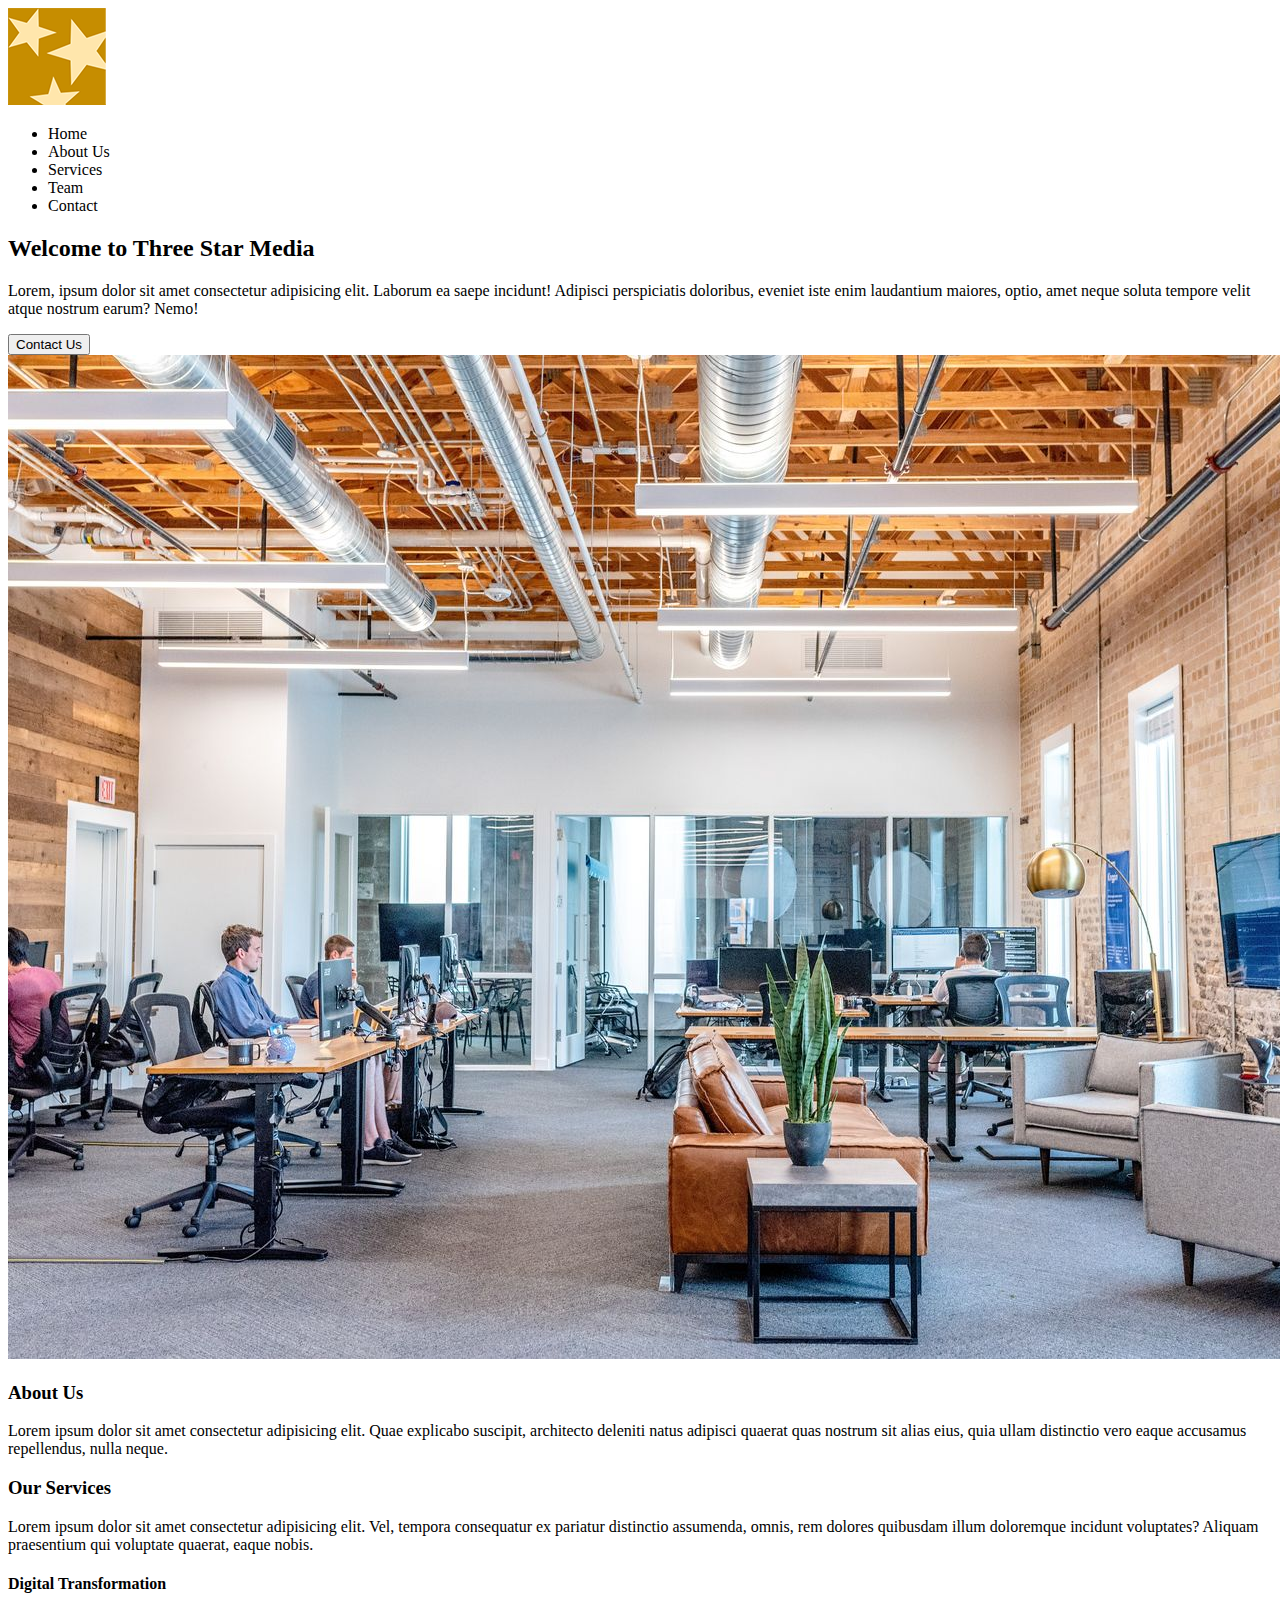
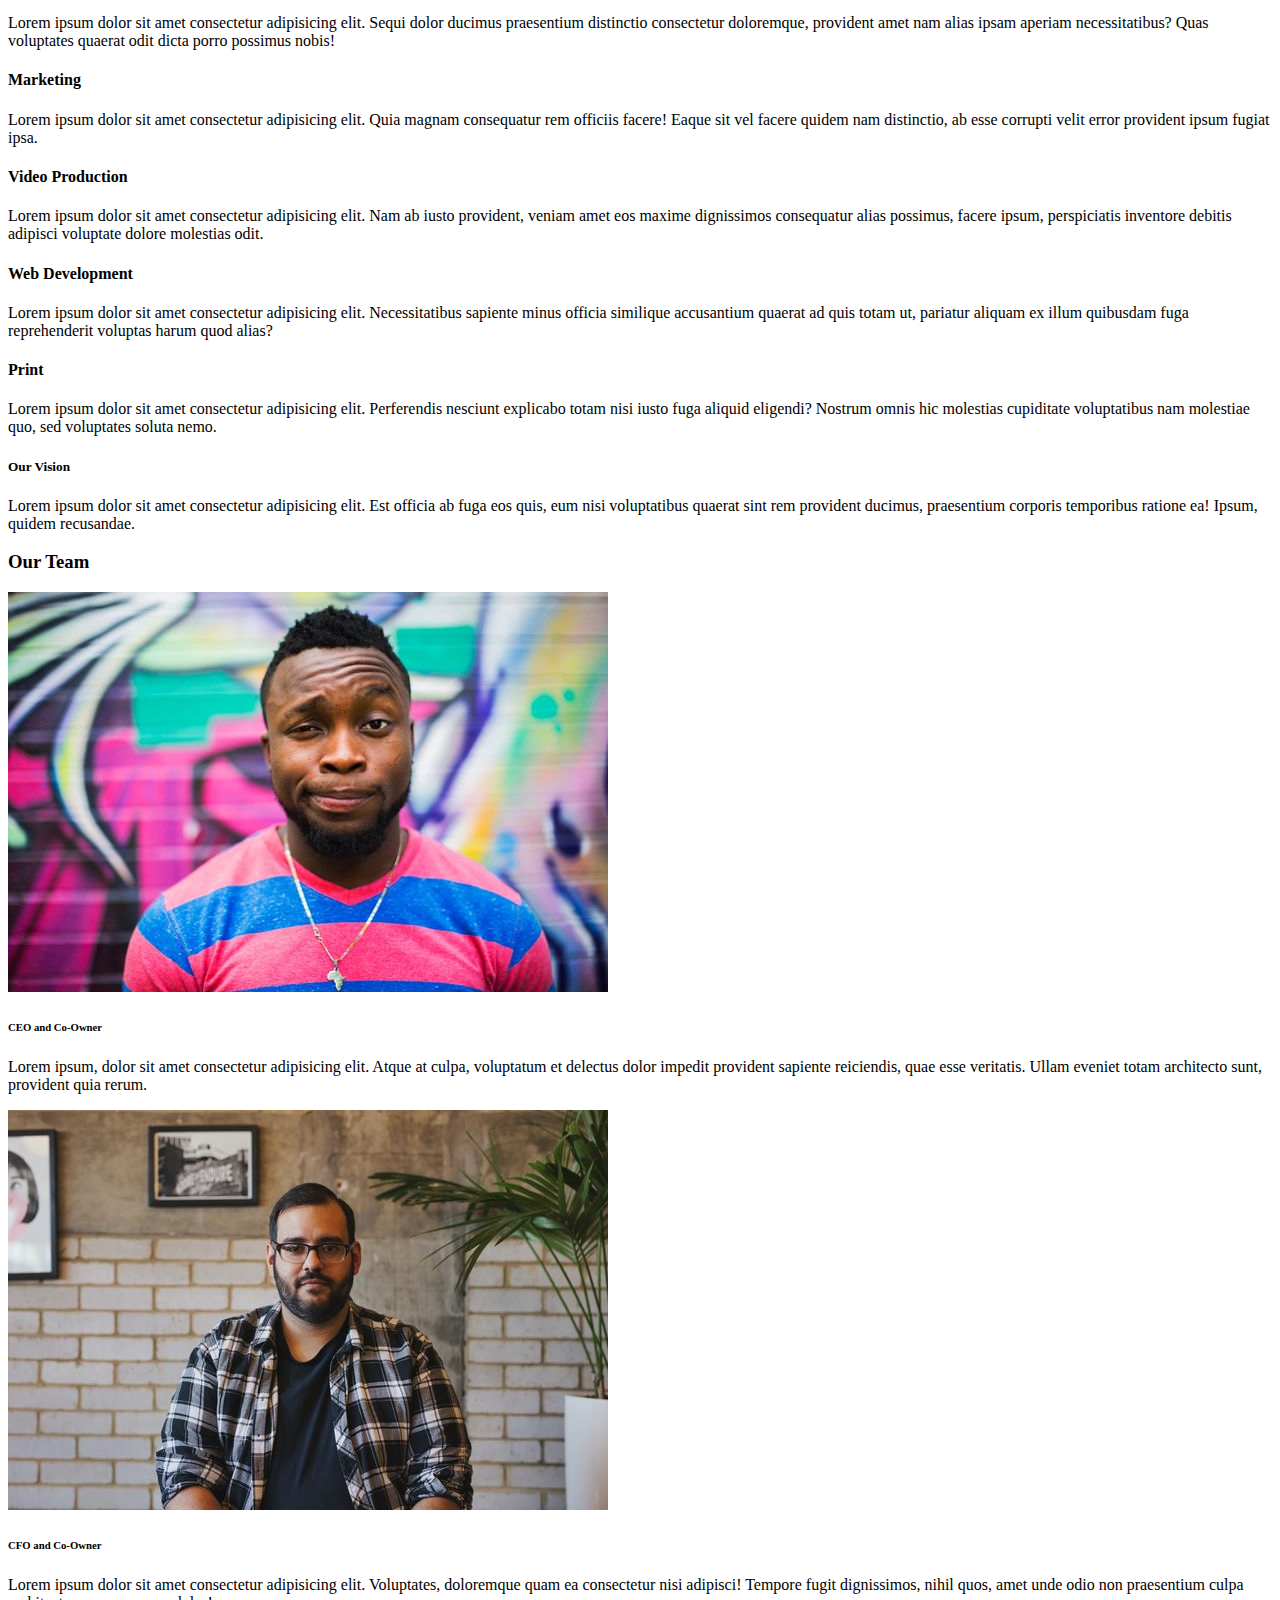
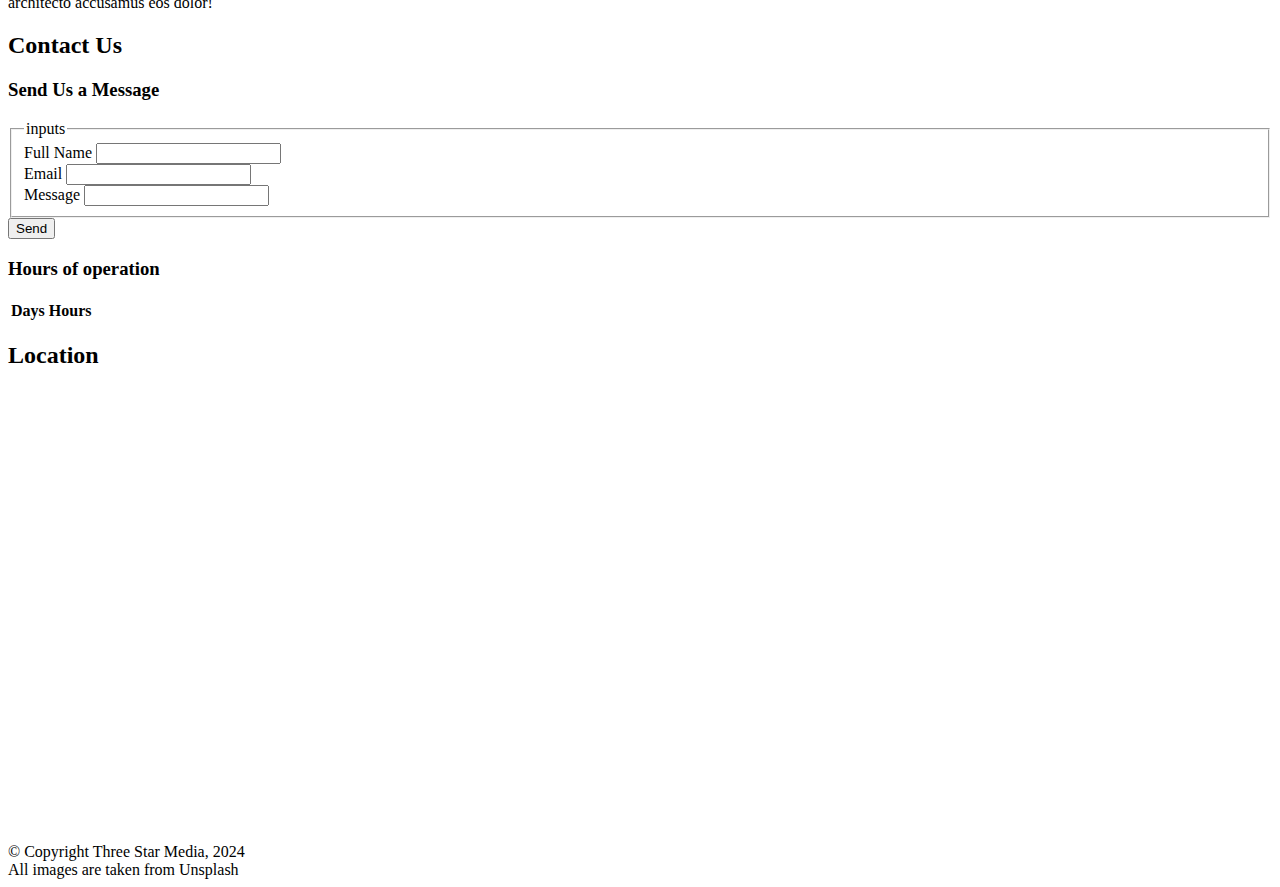
==== final-project/index.html @ 2773eda4 "part1" ====
<!DOCTYPE html>
<html lang="en">
<head>
    <meta charset="UTF-8">
    <meta name="viewport" content="width=device-width, initial-scale=1.0">
    <title>Final Project</title>
    <!-- Google Fonts links-->
    <link rel="preconnect" href="https://fonts.googleapis.com">
    <link rel="preconnect" href="https://fonts.gstatic.com" crossorigin>
    <link href="https://fonts.googleapis.com/css2?family=Crimson+Pro:ital,wght@0,200..900;1,200..900&family=Red+Hat+Display:ital,wght@0,300..900;1,300..900&display=swap" rel="stylesheet">

    <!-- Custom Styles-->
    <link rel="stylesheet" href="css/main.css">
</head>
<body>
    <!--logo img with nav list-->
    <div class="wrapper">
        <header>
            <img src="images/logo.png" alt="the logo of webpage">
            <nav>
                <ul>
                    <li>Home</li>
                    <li><a href="#AboutUs"></a>About Us</li>
                    <li><a href="#OurServices"></a>Services</li>
                    <li><a href="#OurTeam"></a>Team</li>
                    <li><a href="#ContactUs"></a>Contact</li>
                </ul>
            </nav>
        </header>

        <main>
            <section class="welcomesection">
                <h2>Welcome to Three Star Media</h2>
                <p>Lorem, ipsum dolor sit amet consectetur adipisicing elit. Laborum ea saepe incidunt! Adipisci perspiciatis doloribus, eveniet iste enim laudantium maiores, optio, amet neque soluta tempore velit atque nostrum earum? Nemo!</p>
                <button> Contact Us</button>
                <img src="images/main-banner.jpg" alt="main main-banner">
            </section>
            <section id="AboutUs" class="About-Us"> 
                <h3>About Us</h3>
                <p>Lorem ipsum dolor sit amet consectetur adipisicing elit. Quae explicabo suscipit, architecto deleniti natus adipisci quaerat quas nostrum sit alias eius, quia ullam distinctio vero eaque accusamus repellendus, nulla neque.</p>
            </section>
            <section>
                <h3>Our Services</h3>
                <p>Lorem ipsum dolor sit amet consectetur adipisicing elit. Vel, tempora consequatur ex pariatur distinctio assumenda, omnis, rem dolores quibusdam illum doloremque incidunt voluptates? Aliquam praesentium qui voluptate quaerat, eaque nobis.</p>
            </section>
            <section>
                <h4>Digital Transformation</h4>
                <p>Lorem ipsum dolor sit amet consectetur adipisicing elit. Sequi dolor ducimus praesentium distinctio consectetur doloremque, provident amet nam alias ipsam aperiam necessitatibus? Quas voluptates quaerat odit dicta porro possimus nobis!</p>
            </section>
            <section>
                <h4>Marketing</h4>
                <p>Lorem ipsum dolor sit amet consectetur adipisicing elit. Quia magnam consequatur rem officiis facere! Eaque sit vel facere quidem nam distinctio, ab esse corrupti velit error provident ipsum fugiat ipsa.</p>
            </section>
            <section>
                <h4>Video Production</h4>
                <p>Lorem ipsum dolor sit amet consectetur adipisicing elit. Nam ab iusto provident, veniam amet eos maxime dignissimos consequatur alias possimus, facere ipsum, perspiciatis inventore debitis adipisci voluptate dolore molestias odit.</p>
            </section>
            <section>
                <h4>Web Development</h4>
                <p>Lorem ipsum dolor sit amet consectetur adipisicing elit. Necessitatibus sapiente minus officia similique accusantium quaerat ad quis totam ut, pariatur aliquam ex illum quibusdam fuga reprehenderit voluptas harum quod alias?</p>
            </section>
            <section>
                <h4>Print</h4>
                <p>Lorem ipsum dolor sit amet consectetur adipisicing elit. Perferendis nesciunt explicabo totam nisi iusto fuga aliquid eligendi? Nostrum omnis hic molestias cupiditate voluptatibus nam molestiae quo, sed voluptates soluta nemo.</p>
            </section>
            <section>
                <h5>Our Vision</h5>
                <p>Lorem ipsum dolor sit amet consectetur adipisicing elit. Est officia ab fuga eos quis, eum nisi voluptatibus quaerat sint rem provident ducimus, praesentium corporis temporibus ratione ea! Ipsum, quidem recusandae.</p>
            </section>
            <section>
                <h3>Our Team</h3>
                <img src="images/john.jpg" alt="img of John Doe">
                <h6>CEO and Co-Owner</h6>
                <p>Lorem ipsum, dolor sit amet consectetur adipisicing elit. Atque at culpa, voluptatum et delectus dolor impedit provident sapiente reiciendis, quae esse veritatis. Ullam eveniet totam architecto sunt, provident quia rerum.</p>
            </section>
            <section>
                <img src="images/bob.jpg" alt="img of Bob Rite">
                <h6>CFO and Co-Owner</h6>
                <p>Lorem ipsum dolor sit amet consectetur adipisicing elit. Voluptates, doloremque quam ea consectetur nisi adipisci! Tempore fugit dignissimos, nihil quos, amet unde odio non praesentium culpa architecto accusamus eos dolor!</p>
            </section>
            <section id="Cntacts" class="ContactForm">
                <h2>Contact Us</h2>
                <h3>Send Us a Message</h3>
                <form action="index.html" method="post">
                    <fieldset>
                    <legend>inputs</legend>
                                <div>
                                    <label for="yourname">Full Name</label>
                                    <input id="yourname" type="text" name="yourname" required>
                                </div>
                                <div>
                                    <label for="youremail">Email</label>
                                    <input id="youremail" type="text" name="youremail" required>
                                </div>
                                <div>
                                    <label for="yourmessage">Message</label>
                                    <input id="yourmessage" type="text" name="yourmessage">
                                </div>
                     </fieldset>
                </form>
                <input type="submit"
                value="Send">
            </section>
            <!--Hours of operations table-->
            <section>
                <h3>Hours of operation</h3>
                <table>
                    <thead>
                        <tr>
                            <th>Days</th>
                            <th>Hours</th>
                        </tr>
                    </thead>
                </table>
            </section>
            <h2>Location</h2>
            <iframe src="https://www.google.com/maps/embed?pb=!1m18!1m12!1m3!1d89726.2225650227!2d-75.90736100273435!3d45.34993349999998!2m3!1f0!2f0!3f0!3m2!1i1024!2i768!4f13.1!3m3!1m2!1s0x4cce0718cc4a6ad7%3A0xc6cc467725843e2b!2sAlgonquin%20College%20-%20Ottawa%20Campus!5e0!3m2!1sen!2sca!4v1712328590968!5m2!1sen!2sca" width="600" height="450" style="border:0;" allowfullscreen="" loading="lazy" referrerpolicy="no-referrer-when-downgrade"></iframe>
        </iframe>
        <footer>&copy; Copyright Three Star Media, 2024</footer>
        <footer>All images are taken from Unsplash</footer>
        </main>
    </body>
</html>
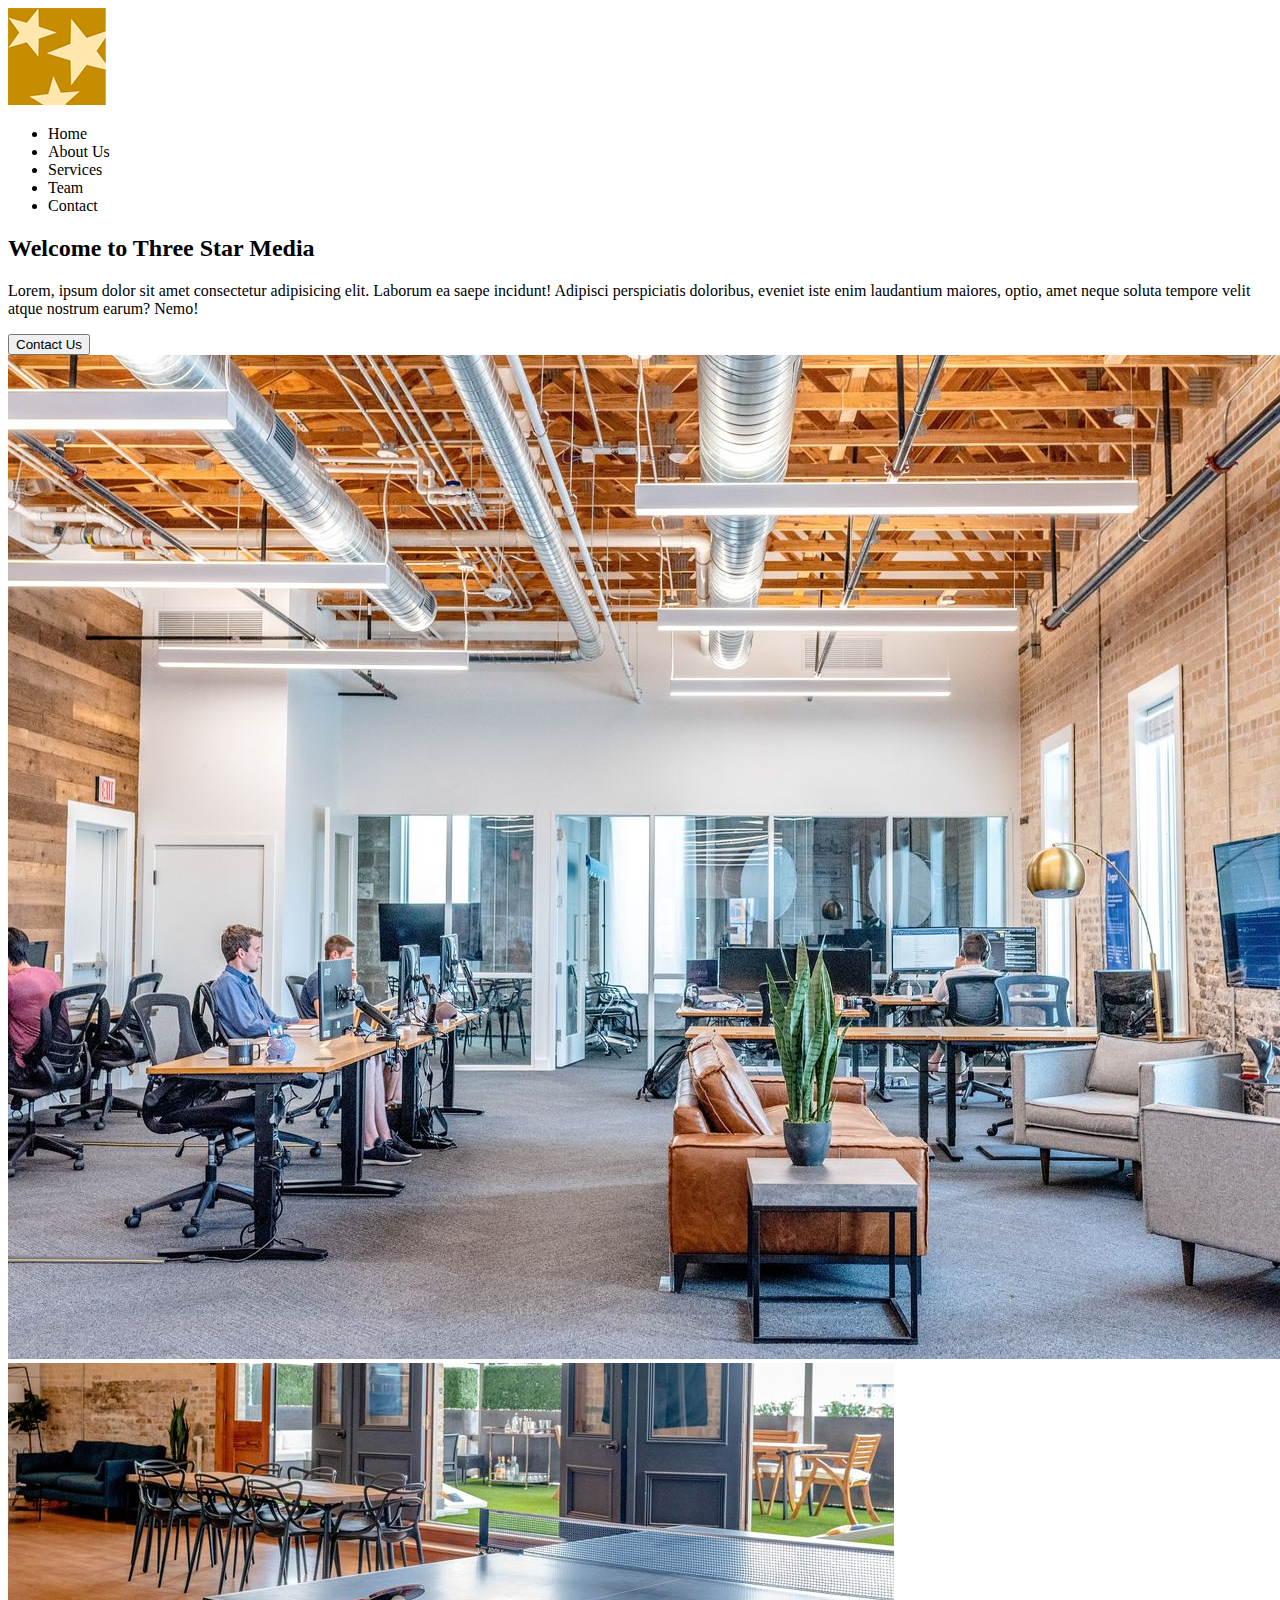
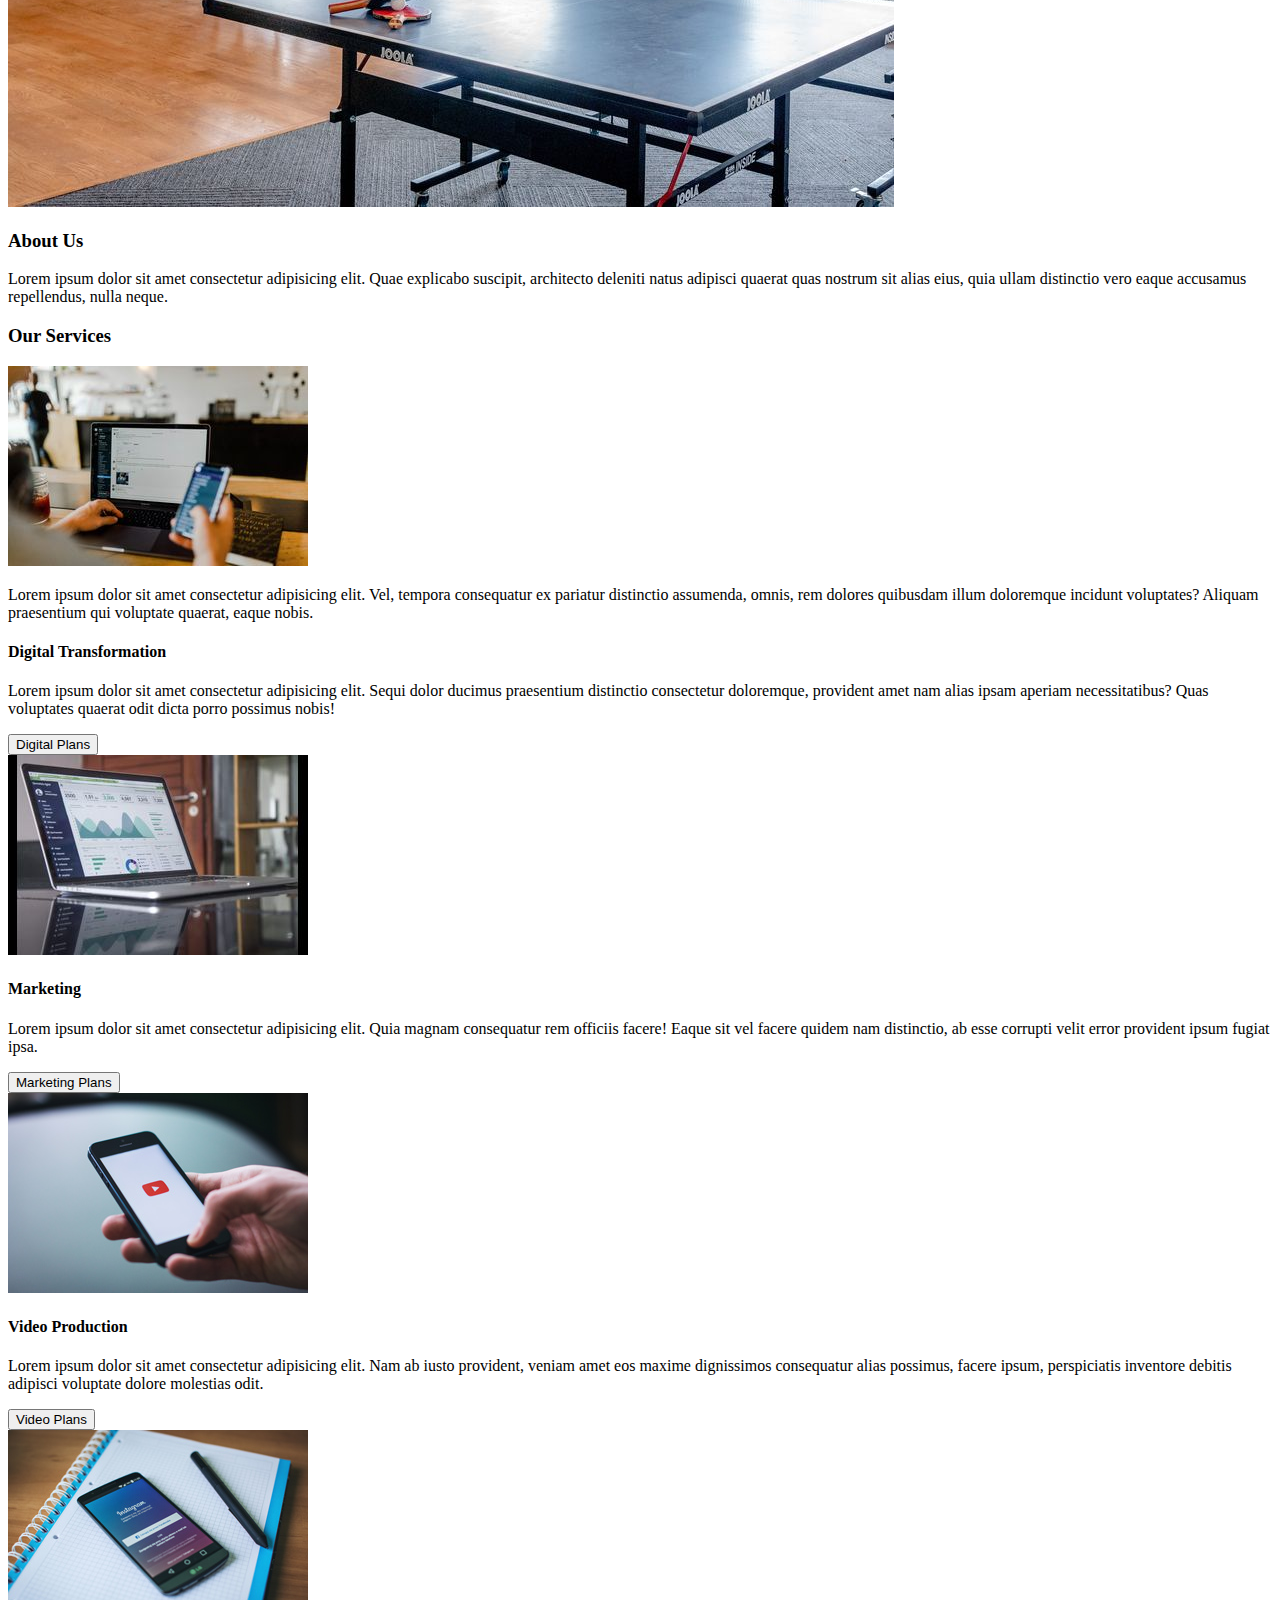
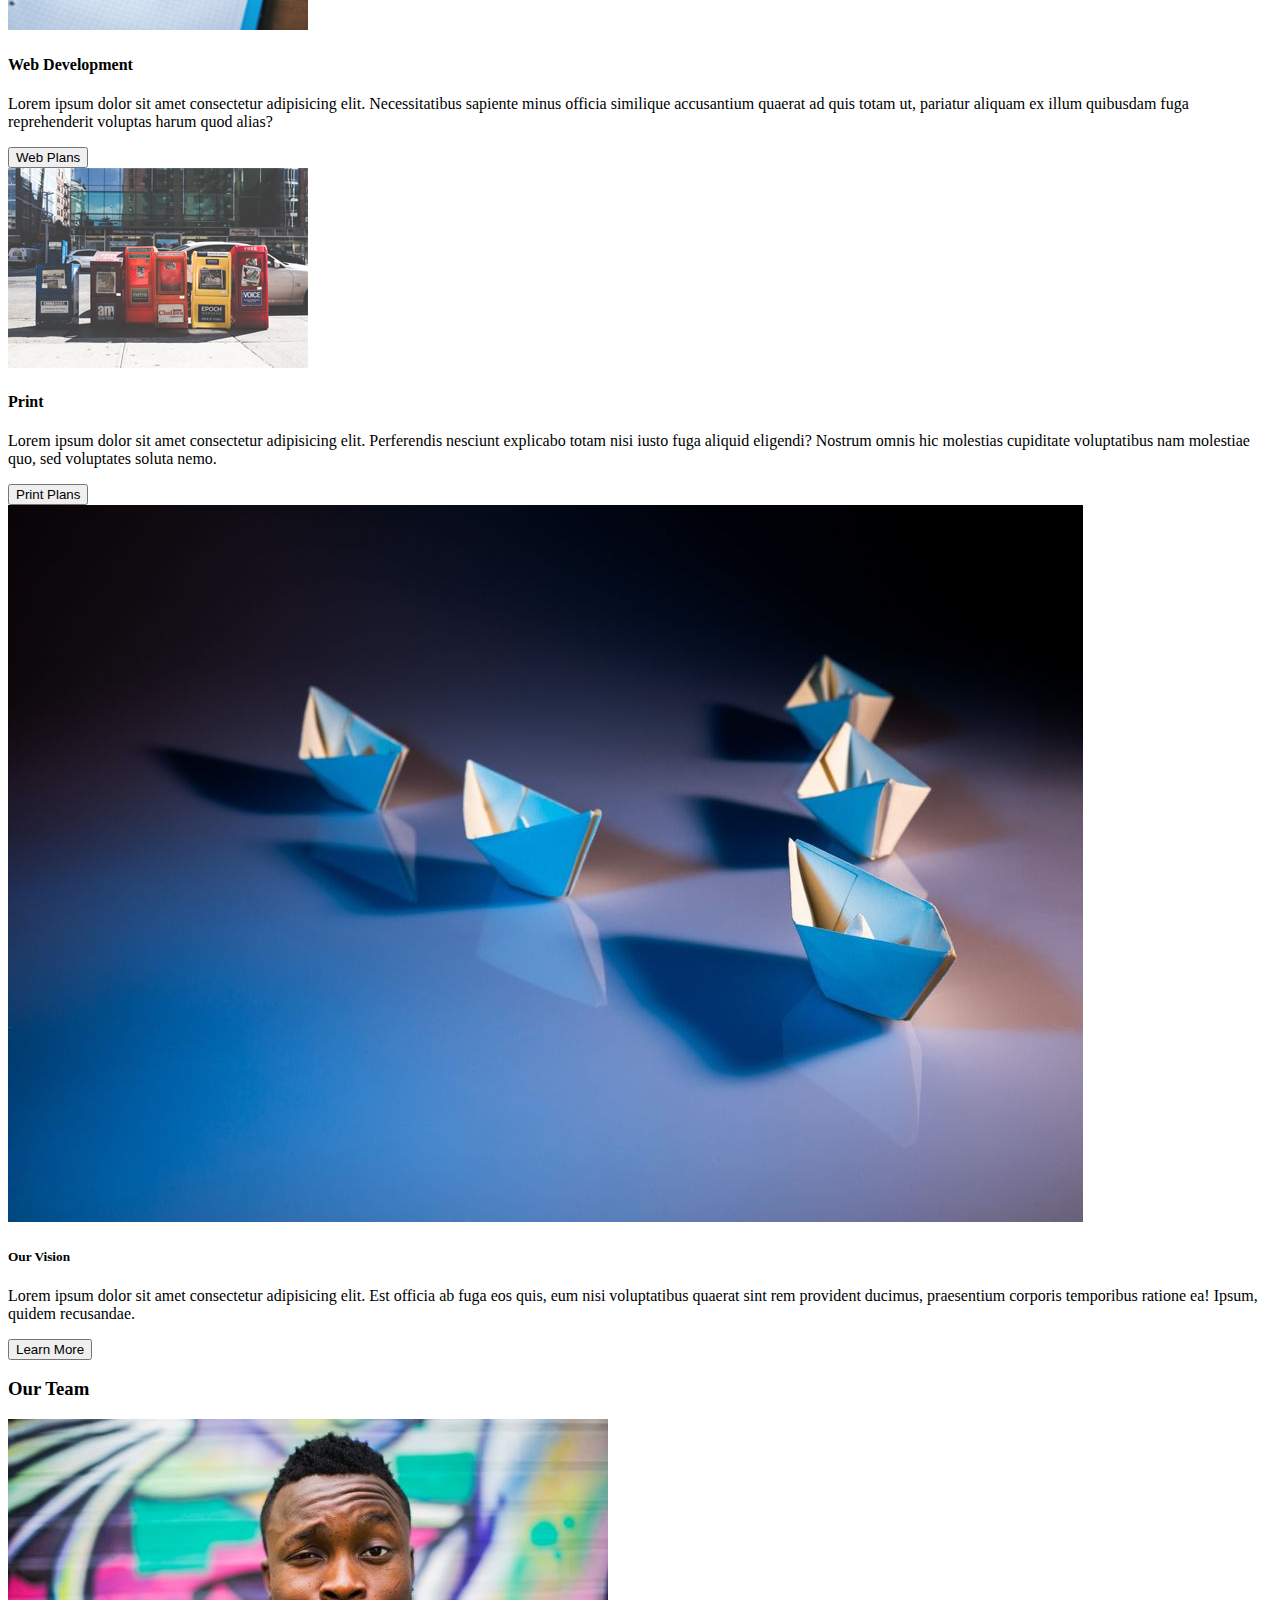
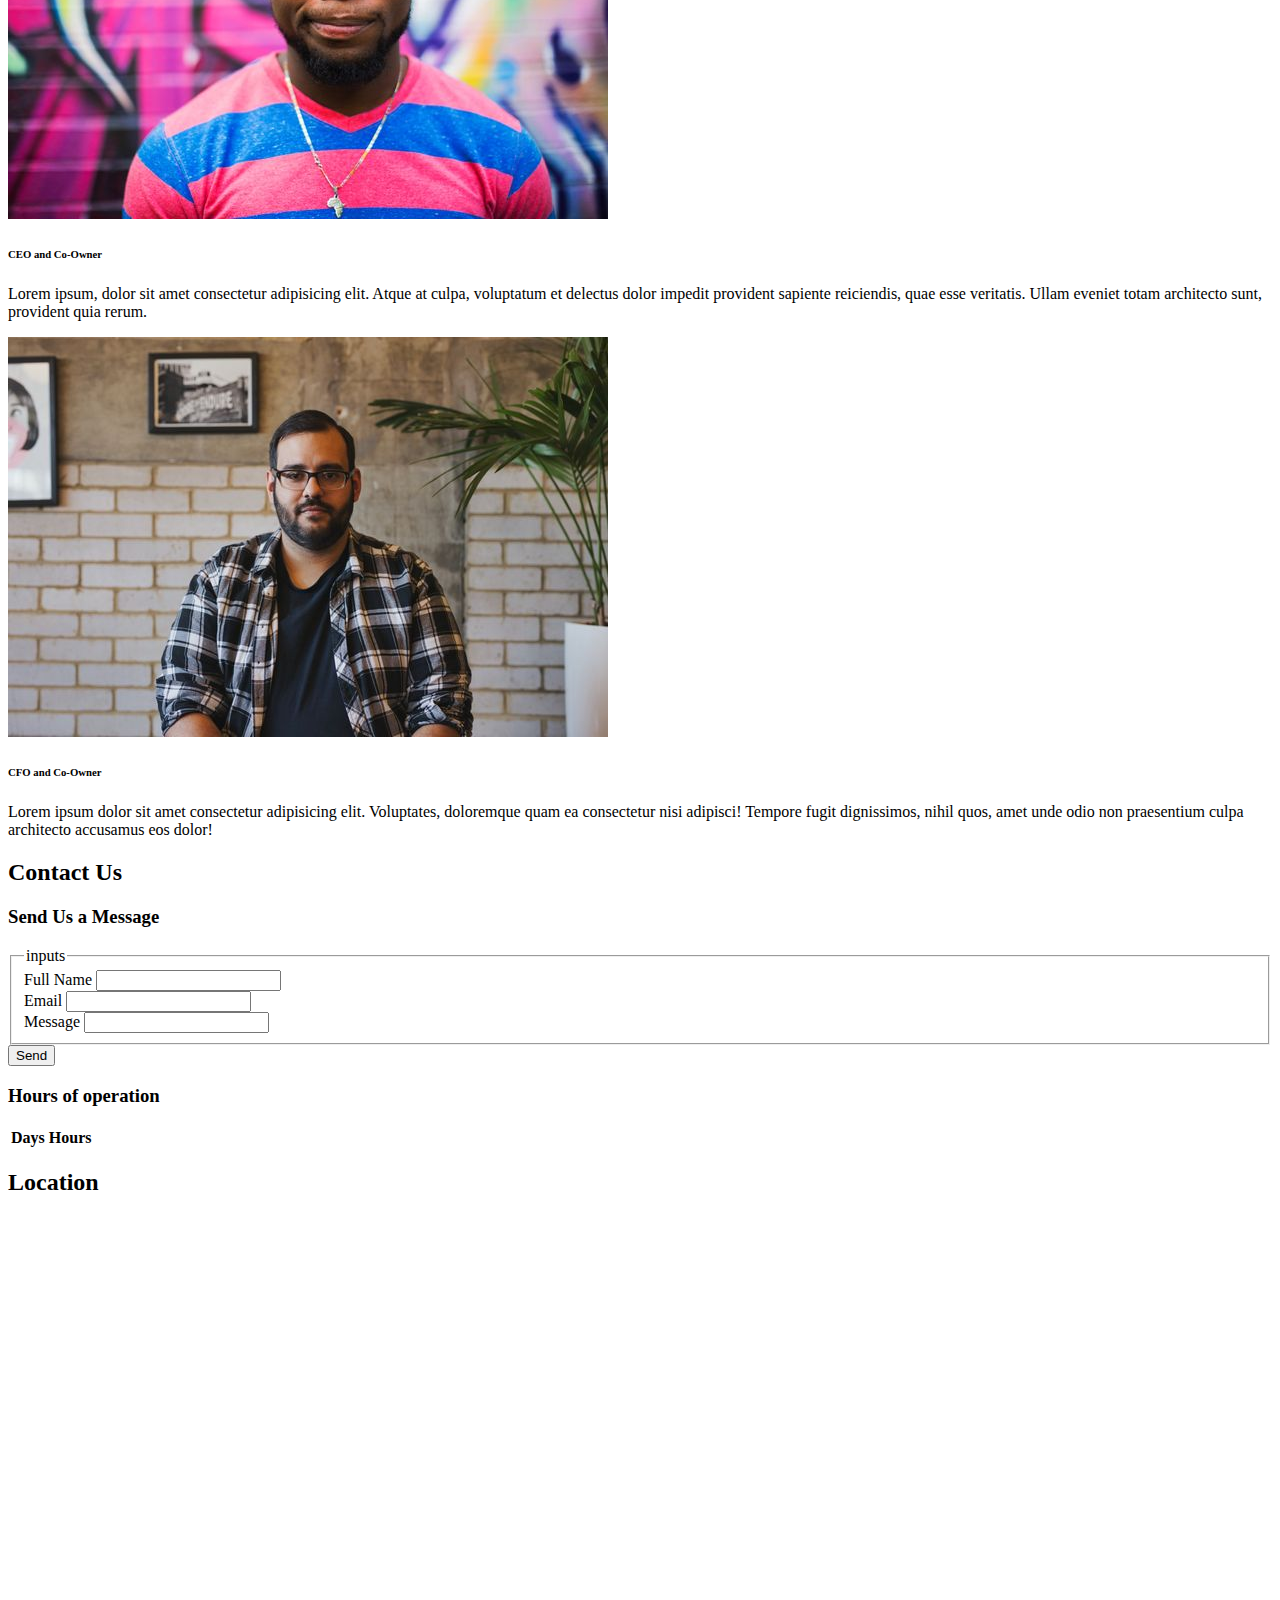
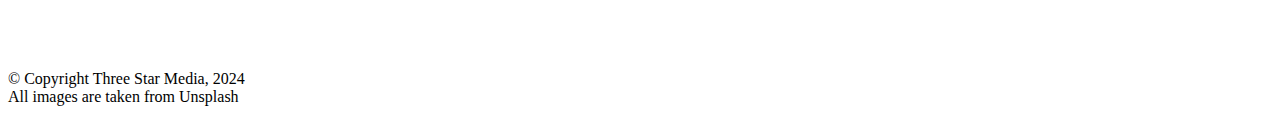
==== commit f8897db0: "part1.2" ====
--- a/final-project/index.html
+++ b/final-project/index.html
@@ -35,38 +35,60 @@
                 <button> Contact Us</button>
                 <img src="images/main-banner.jpg" alt="main main-banner">
             </section>
+            
             <section id="AboutUs" class="About-Us"> 
+                <img src="images/about-us.jpg" alt="aboutUs">
                 <h3>About Us</h3>
                 <p>Lorem ipsum dolor sit amet consectetur adipisicing elit. Quae explicabo suscipit, architecto deleniti natus adipisci quaerat quas nostrum sit alias eius, quia ullam distinctio vero eaque accusamus repellendus, nulla neque.</p>
             </section>
-            <section>
+
+            <section class="Our-Services">
                 <h3>Our Services</h3>
+                <img src="images/digital.jpg" alt="digitalimg">
                 <p>Lorem ipsum dolor sit amet consectetur adipisicing elit. Vel, tempora consequatur ex pariatur distinctio assumenda, omnis, rem dolores quibusdam illum doloremque incidunt voluptates? Aliquam praesentium qui voluptate quaerat, eaque nobis.</p>
             </section>
+
             <section>
                 <h4>Digital Transformation</h4>
                 <p>Lorem ipsum dolor sit amet consectetur adipisicing elit. Sequi dolor ducimus praesentium distinctio consectetur doloremque, provident amet nam alias ipsam aperiam necessitatibus? Quas voluptates quaerat odit dicta porro possimus nobis!</p>
+                <button> Digital Plans</button>
+            </section>
+
+            <section>
+                <img src="images/marketing.jpg" alt="marketingimg">
+                <h4>Marketing</h4>
+                <p>Lorem ipsum dolor sit amet consectetur adipisicing elit. Quia magnam consequatur rem officiis facere! Eaque sit vel facere quidem nam distinctio, ab esse corrupti velit error provident ipsum fugiat ipsa.</p>
+                <button> Marketing Plans</button>
+
             </section>
             <section>
-                <h4>Marketing</h4>
-                <p>Lorem ipsum dolor sit amet consectetur adipisicing elit. Quia magnam consequatur rem officiis facere! Eaque sit vel facere quidem nam distinctio, ab esse corrupti velit error provident ipsum fugiat ipsa.</p>
-            </section>
-            <section>
+                <img src="images/video.jpg" alt="videoimg">
                 <h4>Video Production</h4>
                 <p>Lorem ipsum dolor sit amet consectetur adipisicing elit. Nam ab iusto provident, veniam amet eos maxime dignissimos consequatur alias possimus, facere ipsum, perspiciatis inventore debitis adipisci voluptate dolore molestias odit.</p>
+                <button> Video Plans</button>
             </section>
+
             <section>
+                <img src="images/web.jpg" alt="webdevimg">
                 <h4>Web Development</h4>
                 <p>Lorem ipsum dolor sit amet consectetur adipisicing elit. Necessitatibus sapiente minus officia similique accusantium quaerat ad quis totam ut, pariatur aliquam ex illum quibusdam fuga reprehenderit voluptas harum quod alias?</p>
+                <button> Web Plans</button>
             </section>
+
             <section>
+                <img src="images/print.jpg" alt="pringimg">
                 <h4>Print</h4>
                 <p>Lorem ipsum dolor sit amet consectetur adipisicing elit. Perferendis nesciunt explicabo totam nisi iusto fuga aliquid eligendi? Nostrum omnis hic molestias cupiditate voluptatibus nam molestiae quo, sed voluptates soluta nemo.</p>
+                <button> Print Plans</button>
             </section>
+
             <section>
+                <img src="images/vision.jpg" alt="ourvision">
                 <h5>Our Vision</h5>
                 <p>Lorem ipsum dolor sit amet consectetur adipisicing elit. Est officia ab fuga eos quis, eum nisi voluptatibus quaerat sint rem provident ducimus, praesentium corporis temporibus ratione ea! Ipsum, quidem recusandae.</p>
+                <button> Learn More</button>
             </section>
+            
             <section>
                 <h3>Our Team</h3>
                 <img src="images/john.jpg" alt="img of John Doe">
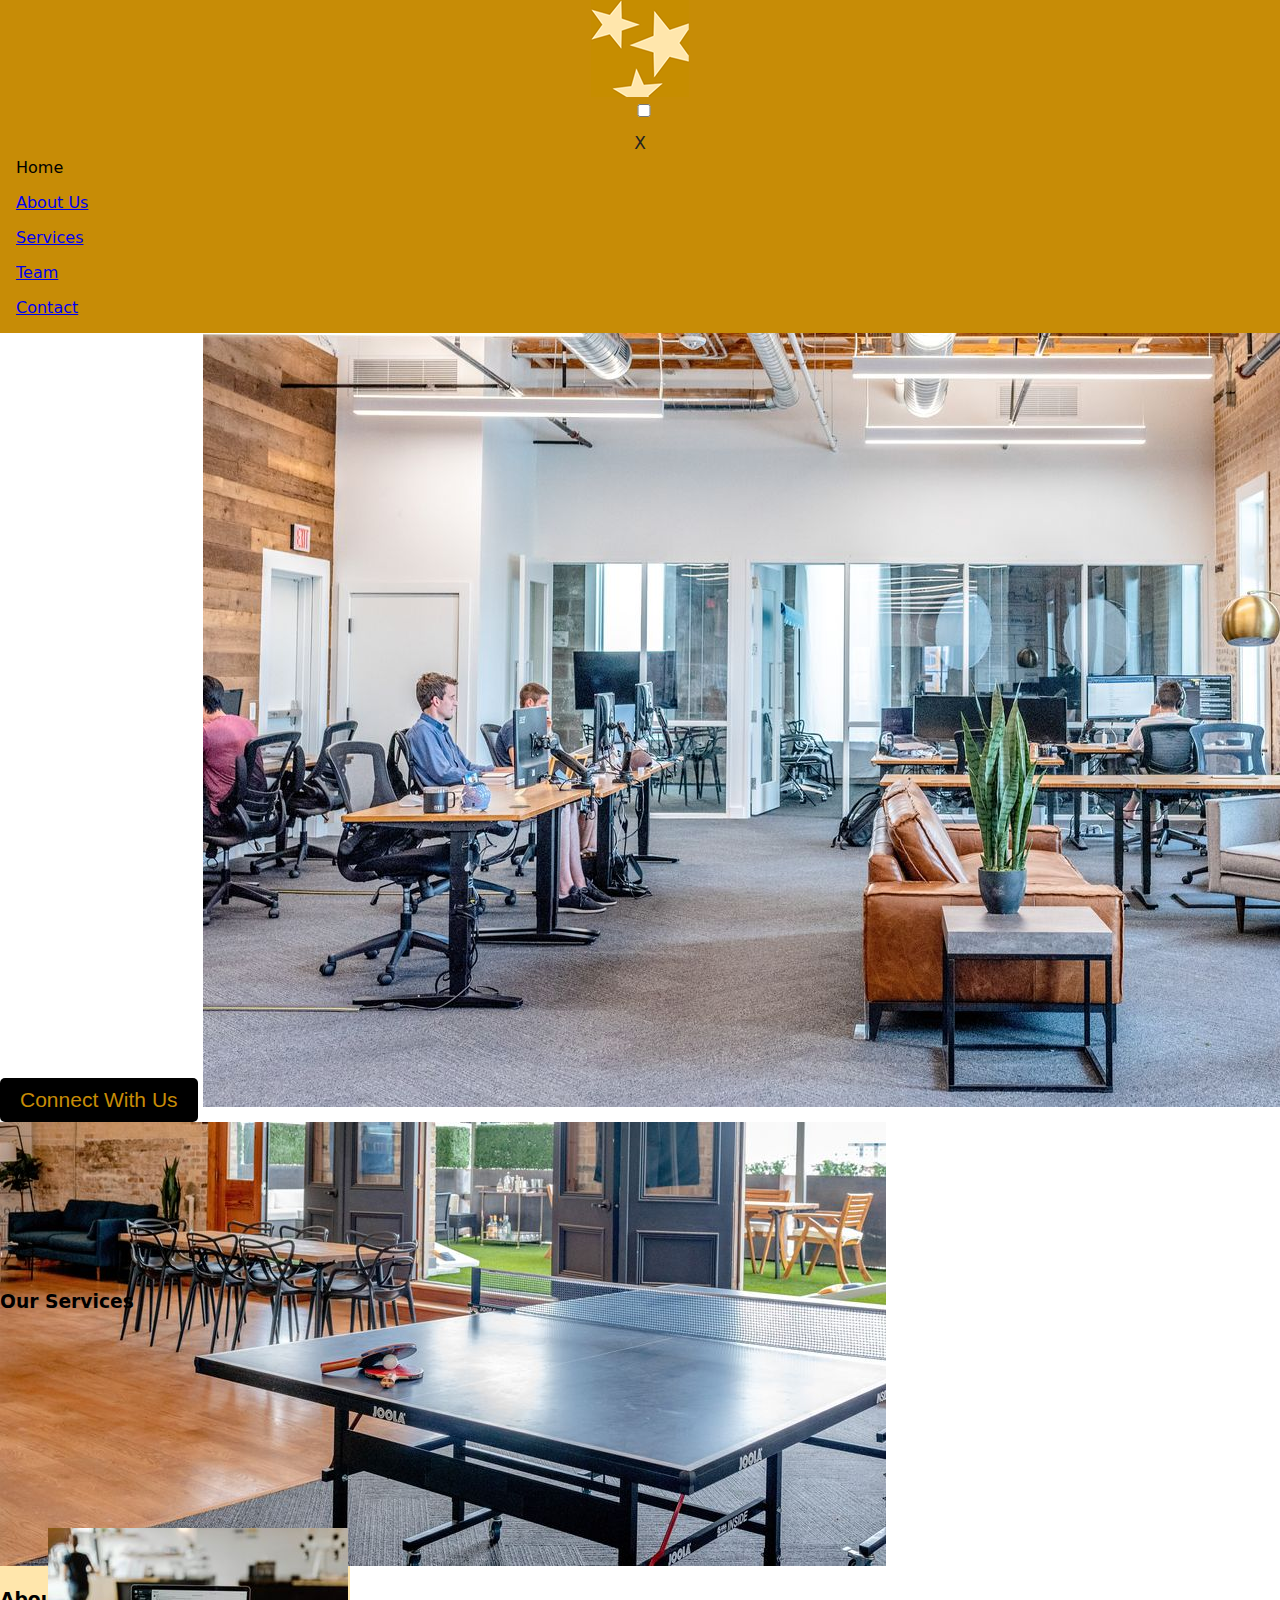
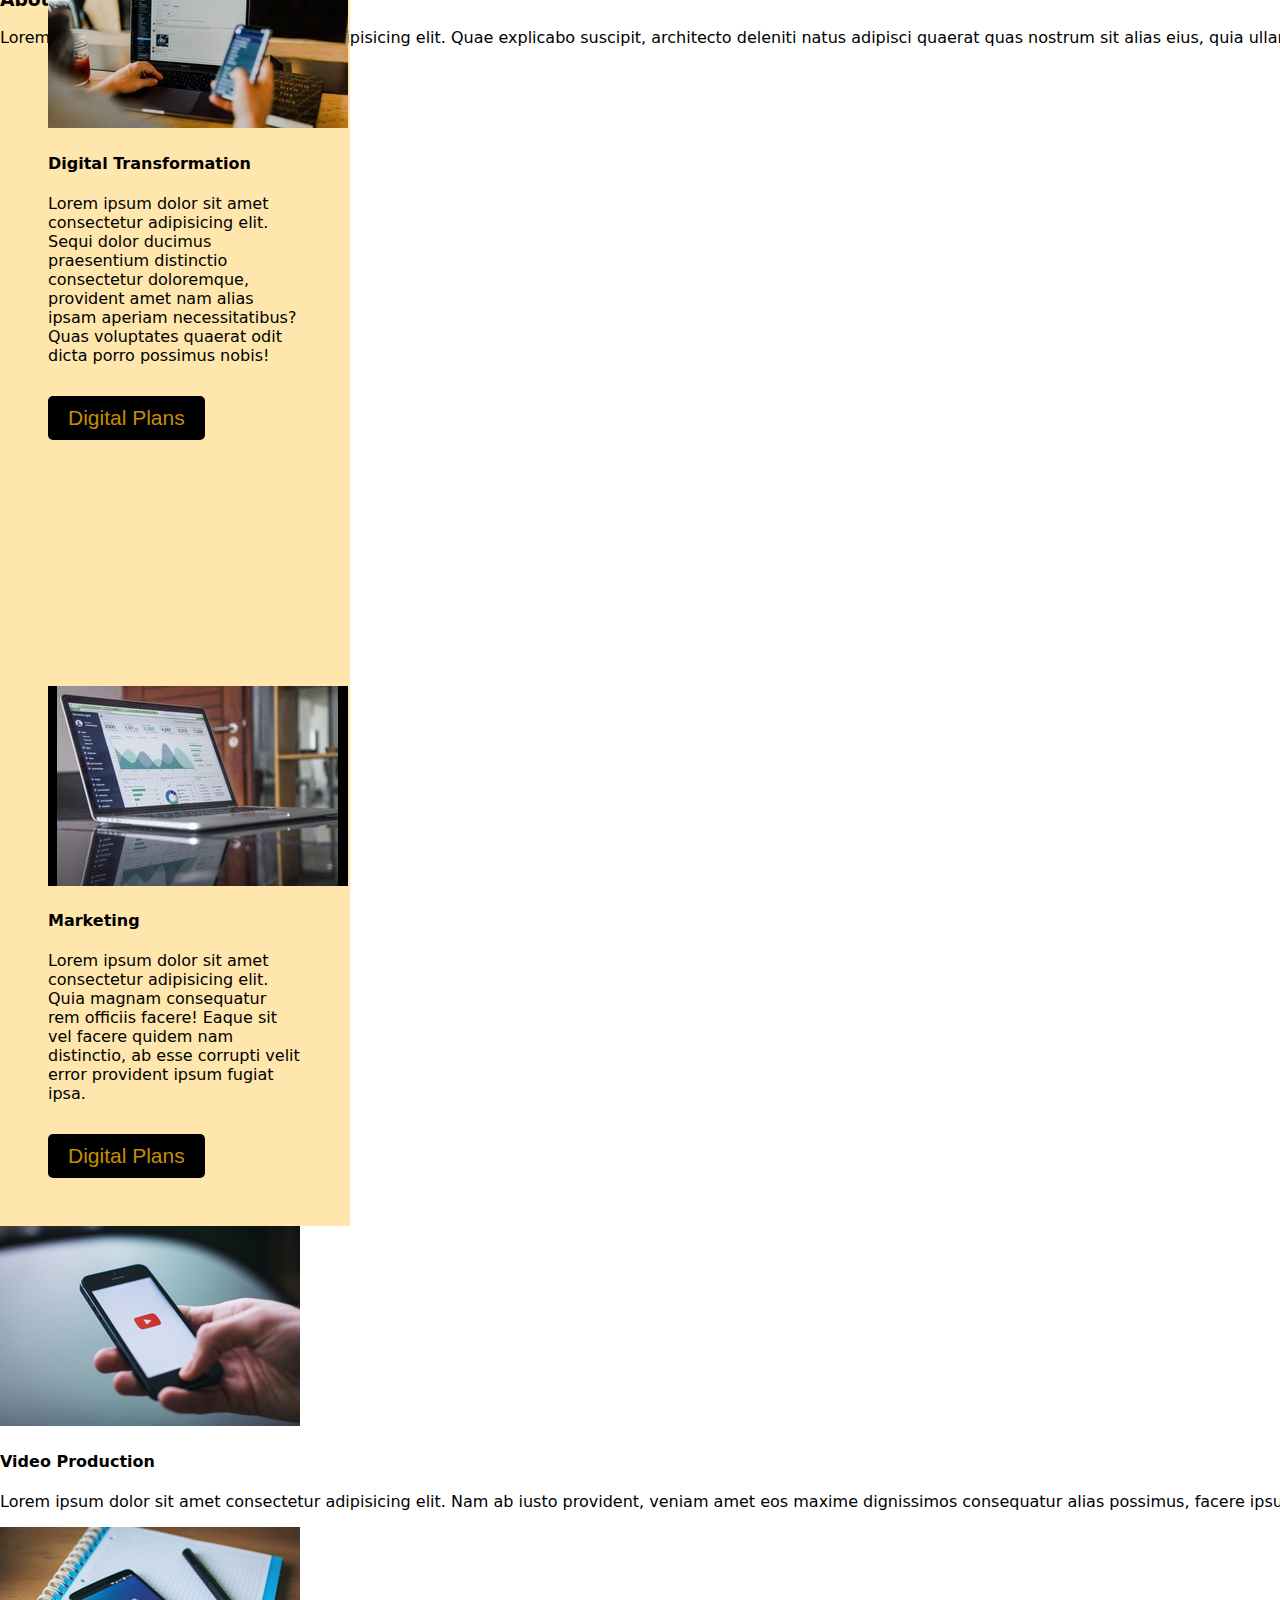
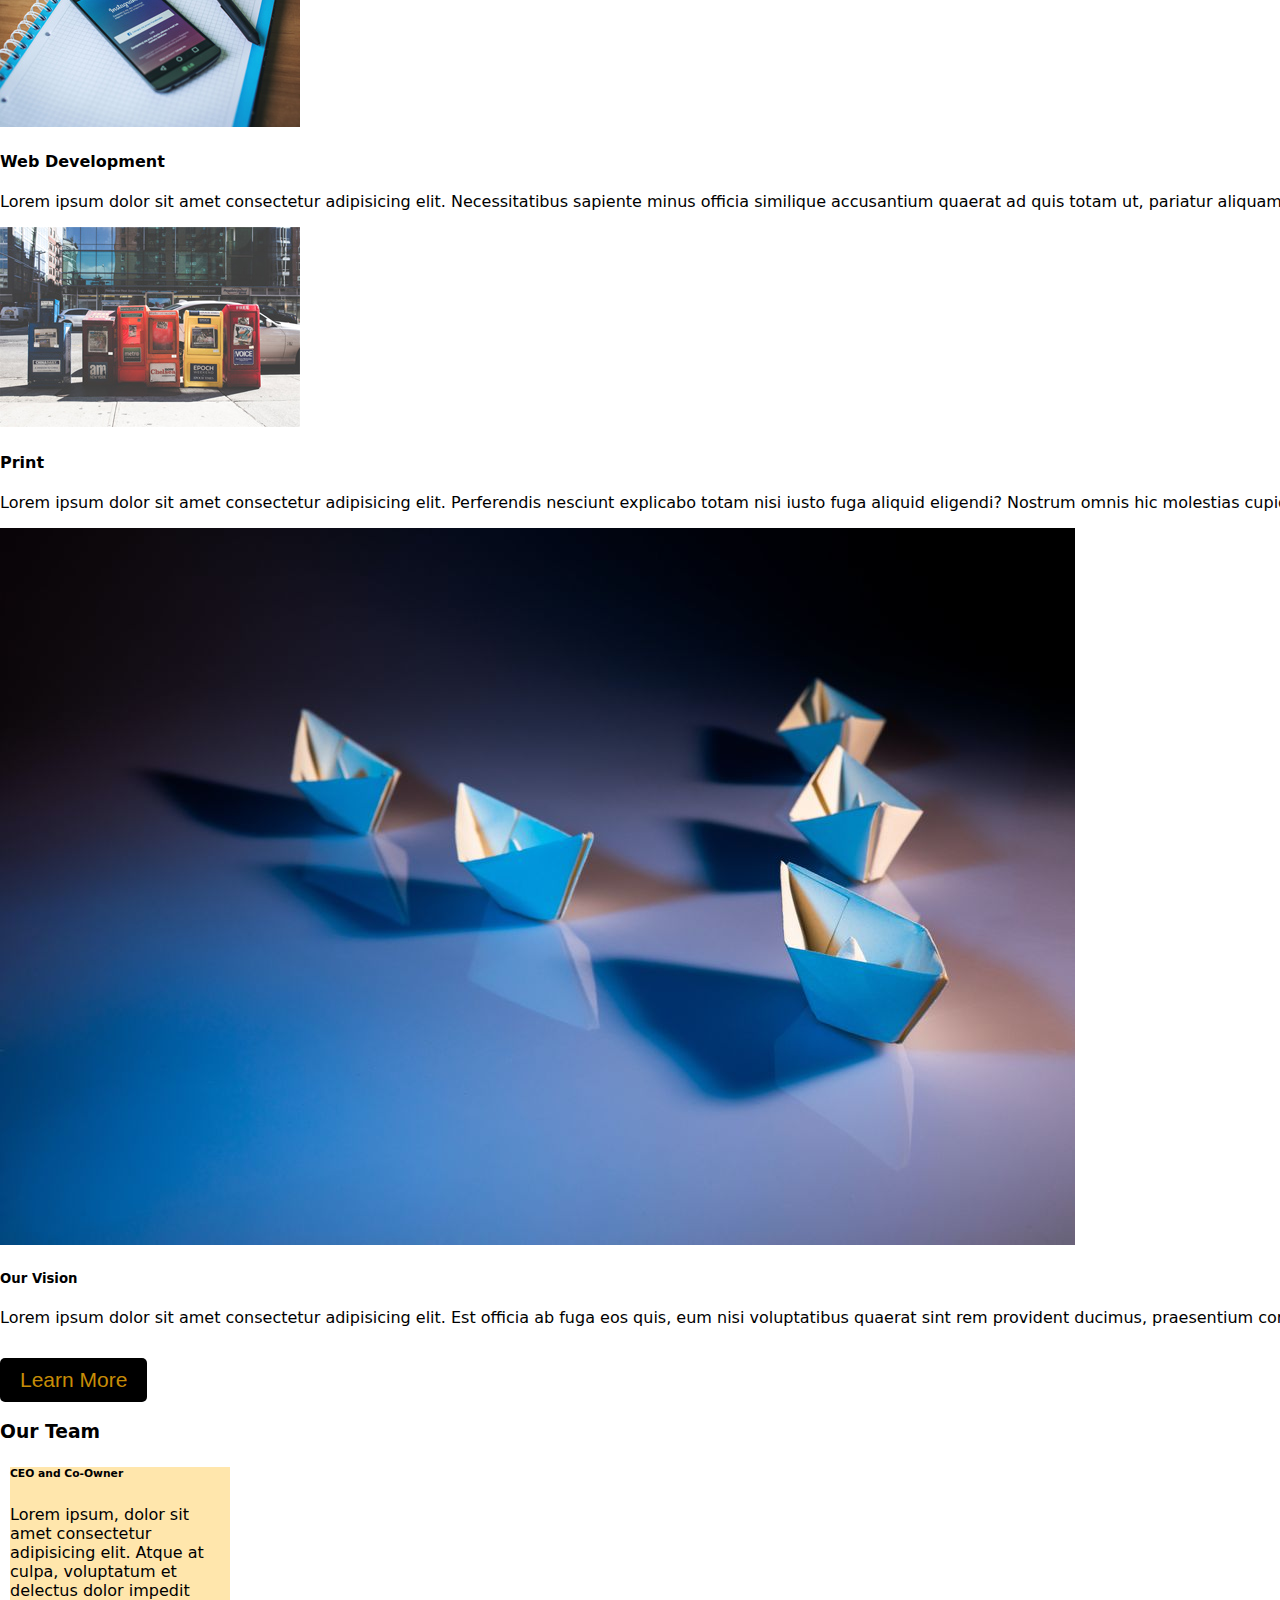
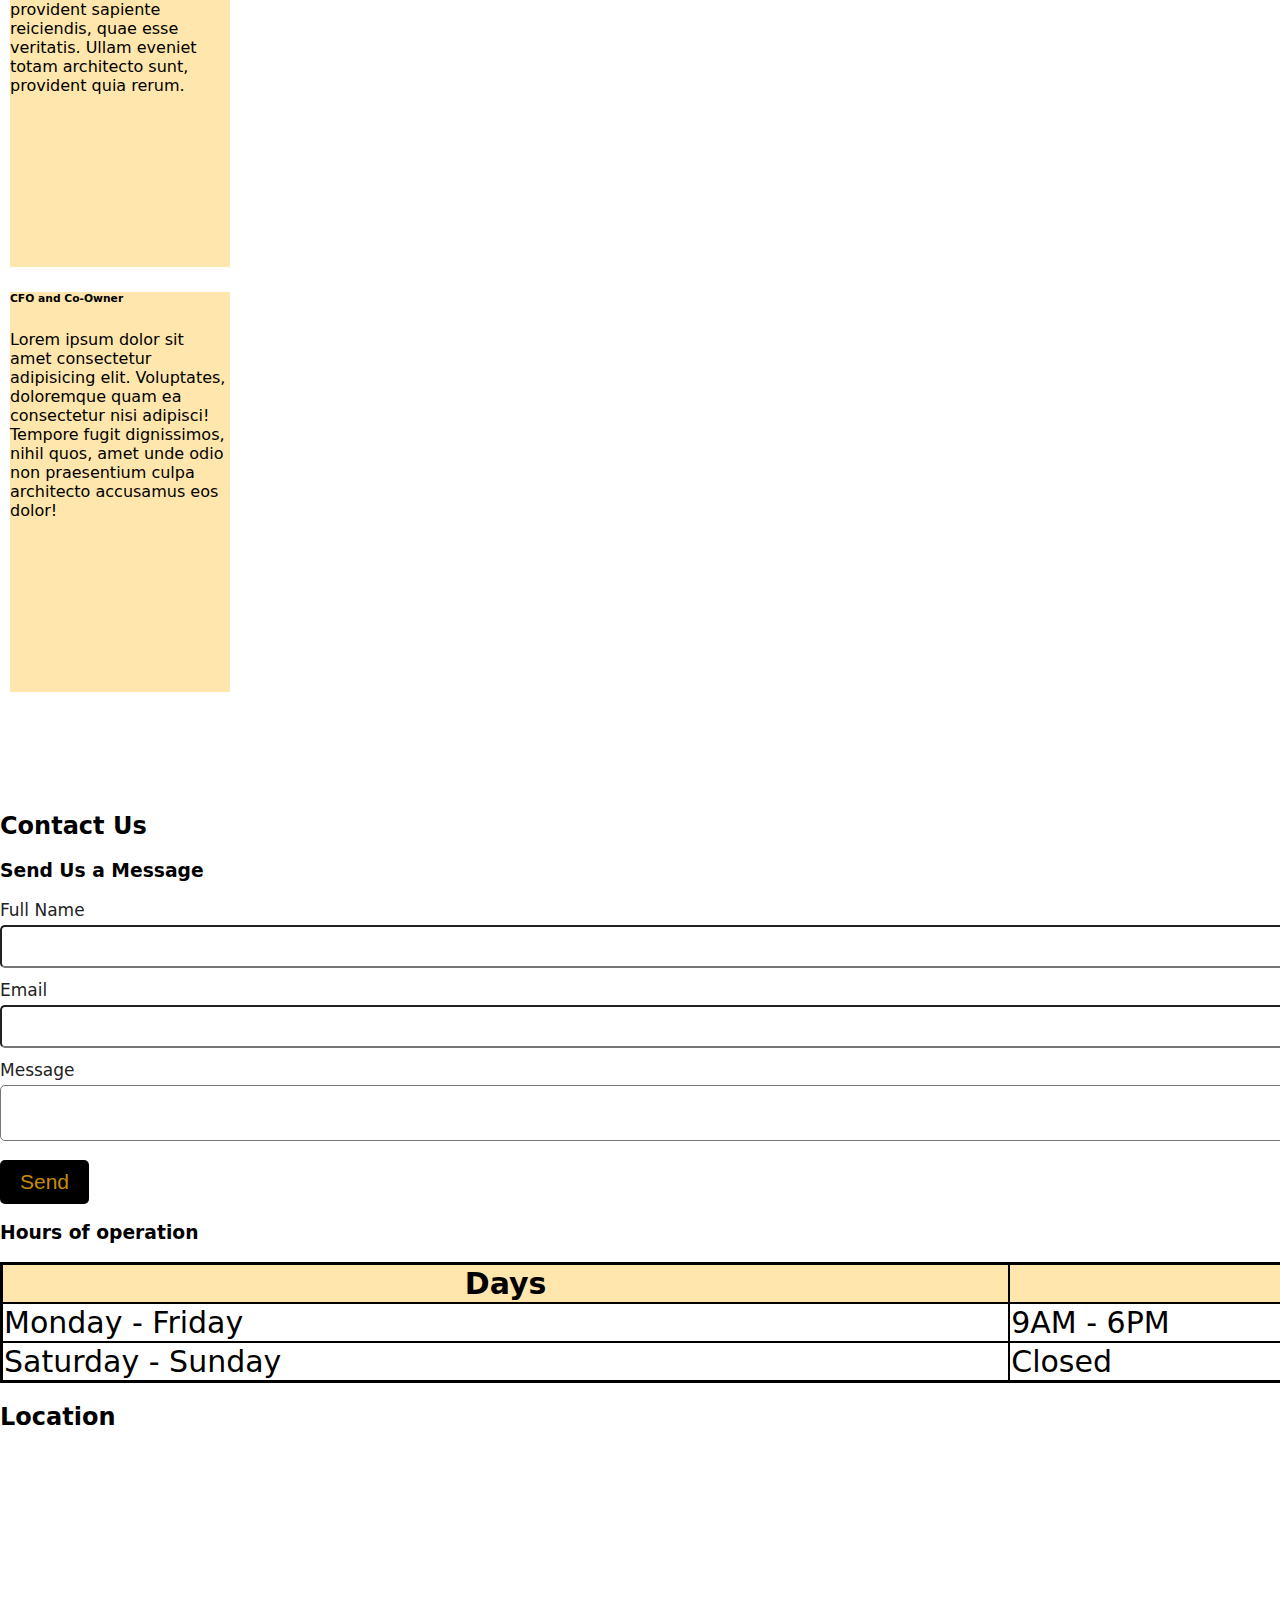
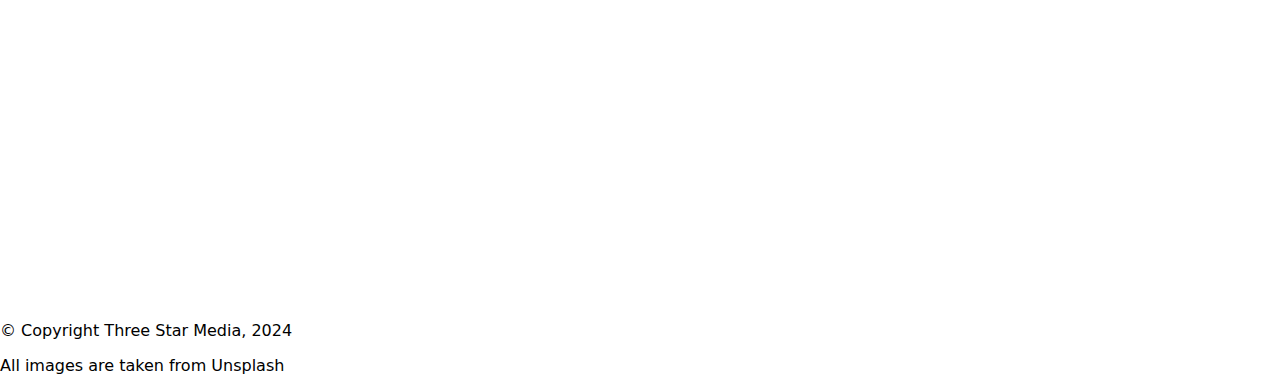
==== commit 013bd62f: "L" ====
--- a/final-project/index.html
+++ b/final-project/index.html
@@ -8,6 +8,9 @@
     <link rel="preconnect" href="https://fonts.googleapis.com">
     <link rel="preconnect" href="https://fonts.gstatic.com" crossorigin>
     <link href="https://fonts.googleapis.com/css2?family=Crimson+Pro:ital,wght@0,200..900;1,200..900&family=Red+Hat+Display:ital,wght@0,300..900;1,300..900&display=swap" rel="stylesheet">
+    <link rel="stylesheet" type="text/css" href="reset.css">
+    <link rel="stylesheet" type="text/css" href="styles.css">
+    <meta name="viewport" content="width=device-width, initial-scale=1.0">
 
     <!-- Custom Styles-->
     <link rel="stylesheet" href="css/main.css">
@@ -16,130 +19,164 @@
     <!--logo img with nav list-->
     <div class="wrapper">
         <header>
+            <div class="dropdown">
             <img src="images/logo.png" alt="the logo of webpage">
+            <input type="checkbox" class="nav-toggle">
             <nav>
                 <ul>
                     <li>Home</li>
-                    <li><a href="#AboutUs"></a>About Us</li>
-                    <li><a href="#OurServices"></a>Services</li>
-                    <li><a href="#OurTeam"></a>Team</li>
-                    <li><a href="#ContactUs"></a>Contact</li>
+                    <li><a href="#AboutUs">About Us</a></li>
+                    <li><a href="#OurServices">Services</a></li>
+                    <li><a href="#OurTeam">Team</a></li>
+                    <li><a href="#ContactUs">Contact</a></li>
                 </ul>
             </nav>
+            <label for="nav-toggle" class="nav-toggle-label">
+                <span>X</span>
+            </label>
+            </div>
         </header>
 
-        <main>
+        <main class="main-content">
             <section class="welcomesection">
                 <h2>Welcome to Three Star Media</h2>
                 <p>Lorem, ipsum dolor sit amet consectetur adipisicing elit. Laborum ea saepe incidunt! Adipisci perspiciatis doloribus, eveniet iste enim laudantium maiores, optio, amet neque soluta tempore velit atque nostrum earum? Nemo!</p>
-                <button> Contact Us</button>
+                <button> Connect With Us</button>
                 <img src="images/main-banner.jpg" alt="main main-banner">
             </section>
             
-            <section id="AboutUs" class="About-Us"> 
+            <div class="card">
+                <div class="card-img">
                 <img src="images/about-us.jpg" alt="aboutUs">
                 <h3>About Us</h3>
                 <p>Lorem ipsum dolor sit amet consectetur adipisicing elit. Quae explicabo suscipit, architecto deleniti natus adipisci quaerat quas nostrum sit alias eius, quia ullam distinctio vero eaque accusamus repellendus, nulla neque.</p>
+                </div>
+
+            <section class="Our-Services section">
+                <h3>Our Services</h3>
+              
+            </section>   
+              <div class="container">
+                     <div class="cards">
+                        <div class="card-img"></div>
+                            <img src="images/digital.jpg" alt="digital">
+                        <div class="card-body"></div>
+                            <h4>Digital Transformation</h4>
+                            <p>Lorem ipsum dolor sit amet consectetur adipisicing elit. Sequi dolor ducimus praesentium distinctio consectetur doloremque, provident amet nam alias ipsam aperiam necessitatibus? Quas voluptates quaerat odit dicta porro possimus nobis!</p>
+                        <div class="card-footer"></div>
+                            <button>Digital Plans</button>
+                        </div>        
+                            
+                </div>
+                <div class="cards">
+                    <div class="card-img"></div>
+                        <img src="images/marketing.jpg" alt="marketing">
+                    <div class="card-body"></div>
+                        <h4>Marketing</h4>
+                        <p>Lorem ipsum dolor sit amet consectetur adipisicing elit. Quia magnam consequatur rem officiis facere! Eaque sit vel facere quidem nam distinctio, ab esse corrupti velit error provident ipsum fugiat ipsa.</p>
+                    <div class="card-footer"></div>
+                        <button>Digital Plans</button>   
+                    </div>
+
+                    <div class="service">
+                        <div class="imgVd">
+                            <img src="images/video.jpg">
+                            </div>        
+                            <div class="content">
+                        <h4>Video Production</h4>
+                        <p>Lorem ipsum dolor sit amet consectetur adipisicing elit. Nam ab iusto provident, veniam amet eos maxime dignissimos consequatur alias possimus, facere ipsum, perspiciatis inventore debitis adipisci voluptate dolore molestias odit.</p>
+                        
+                    </div>
+                    <div class="service">
+                        <div class="imgWb">
+                            <img src="images/web.jpg">
+                            </div>        
+                            <div class="content">
+                        <h4>Web Development</h4>
+                        <p>Lorem ipsum dolor sit amet consectetur adipisicing elit. Necessitatibus sapiente minus officia similique accusantium quaerat ad quis totam ut, pariatur aliquam ex illum quibusdam fuga reprehenderit voluptas harum quod alias?</p>
+                        
+                    </div>
+                    <div class="service">
+                        <div class="imgPr">
+                            <img src="images/print.jpg">
+                            </div>        
+                            <div class="content">
+                        <h4>Print</h4>
+                        <p>Lorem ipsum dolor sit amet consectetur adipisicing elit. Perferendis nesciunt explicabo totam nisi iusto fuga aliquid eligendi? Nostrum omnis hic molestias cupiditate voluptatibus nam molestiae quo, sed voluptates soluta nemo.</p>
+                        
+                    </div>
+                    </section>
+                </div>
+                <section>
+                    <img src="images/vision.jpg" alt="ourvision">
+                    <h5>Our Vision</h5>
+                    <p>Lorem ipsum dolor sit amet consectetur adipisicing elit. Est officia ab fuga eos quis, eum nisi voluptatibus quaerat sint rem provident ducimus, praesentium corporis temporibus ratione ea! Ipsum, quidem recusandae.</p>
+                    <button> Learn More</button>
+                </section>
+            
+            <section class="Team"">
+                <h3>Our Team</h3>
+                <div class="member">
+                    <h6>CEO and Co-Owner</h6>
+                    <p>Lorem ipsum, dolor sit amet consectetur adipisicing elit. Atque at culpa, voluptatum et delectus dolor impedit provident sapiente reiciendis, quae esse veritatis. Ullam eveniet totam architecto sunt, provident quia rerum.</p>
+                </div>
+                <div class="member">
+                    <h6>CFO and Co-Owner</h6>
+                    <p>Lorem ipsum dolor sit amet consectetur adipisicing elit. Voluptates, doloremque quam ea consectetur nisi adipisci! Tempore fugit dignissimos, nihil quos, amet unde odio non praesentium culpa architecto accusamus eos dolor!</p>
+                </div>
             </section>
 
-            <section class="Our-Services">
-                <h3>Our Services</h3>
-                <img src="images/digital.jpg" alt="digitalimg">
-                <p>Lorem ipsum dolor sit amet consectetur adipisicing elit. Vel, tempora consequatur ex pariatur distinctio assumenda, omnis, rem dolores quibusdam illum doloremque incidunt voluptates? Aliquam praesentium qui voluptate quaerat, eaque nobis.</p>
-            </section>
-
-            <section>
-                <h4>Digital Transformation</h4>
-                <p>Lorem ipsum dolor sit amet consectetur adipisicing elit. Sequi dolor ducimus praesentium distinctio consectetur doloremque, provident amet nam alias ipsam aperiam necessitatibus? Quas voluptates quaerat odit dicta porro possimus nobis!</p>
-                <button> Digital Plans</button>
-            </section>
-
-            <section>
-                <img src="images/marketing.jpg" alt="marketingimg">
-                <h4>Marketing</h4>
-                <p>Lorem ipsum dolor sit amet consectetur adipisicing elit. Quia magnam consequatur rem officiis facere! Eaque sit vel facere quidem nam distinctio, ab esse corrupti velit error provident ipsum fugiat ipsa.</p>
-                <button> Marketing Plans</button>
-
-            </section>
-            <section>
-                <img src="images/video.jpg" alt="videoimg">
-                <h4>Video Production</h4>
-                <p>Lorem ipsum dolor sit amet consectetur adipisicing elit. Nam ab iusto provident, veniam amet eos maxime dignissimos consequatur alias possimus, facere ipsum, perspiciatis inventore debitis adipisci voluptate dolore molestias odit.</p>
-                <button> Video Plans</button>
-            </section>
-
-            <section>
-                <img src="images/web.jpg" alt="webdevimg">
-                <h4>Web Development</h4>
-                <p>Lorem ipsum dolor sit amet consectetur adipisicing elit. Necessitatibus sapiente minus officia similique accusantium quaerat ad quis totam ut, pariatur aliquam ex illum quibusdam fuga reprehenderit voluptas harum quod alias?</p>
-                <button> Web Plans</button>
-            </section>
-
-            <section>
-                <img src="images/print.jpg" alt="pringimg">
-                <h4>Print</h4>
-                <p>Lorem ipsum dolor sit amet consectetur adipisicing elit. Perferendis nesciunt explicabo totam nisi iusto fuga aliquid eligendi? Nostrum omnis hic molestias cupiditate voluptatibus nam molestiae quo, sed voluptates soluta nemo.</p>
-                <button> Print Plans</button>
-            </section>
-
-            <section>
-                <img src="images/vision.jpg" alt="ourvision">
-                <h5>Our Vision</h5>
-                <p>Lorem ipsum dolor sit amet consectetur adipisicing elit. Est officia ab fuga eos quis, eum nisi voluptatibus quaerat sint rem provident ducimus, praesentium corporis temporibus ratione ea! Ipsum, quidem recusandae.</p>
-                <button> Learn More</button>
-            </section>
-            
-            <section>
-                <h3>Our Team</h3>
-                <img src="images/john.jpg" alt="img of John Doe">
-                <h6>CEO and Co-Owner</h6>
-                <p>Lorem ipsum, dolor sit amet consectetur adipisicing elit. Atque at culpa, voluptatum et delectus dolor impedit provident sapiente reiciendis, quae esse veritatis. Ullam eveniet totam architecto sunt, provident quia rerum.</p>
-            </section>
-            <section>
-                <img src="images/bob.jpg" alt="img of Bob Rite">
-                <h6>CFO and Co-Owner</h6>
-                <p>Lorem ipsum dolor sit amet consectetur adipisicing elit. Voluptates, doloremque quam ea consectetur nisi adipisci! Tempore fugit dignissimos, nihil quos, amet unde odio non praesentium culpa architecto accusamus eos dolor!</p>
-            </section>
-            <section id="Cntacts" class="ContactForm">
-                <h2>Contact Us</h2>
-                <h3>Send Us a Message</h3>
-                <form action="index.html" method="post">
-                    <fieldset>
-                    <legend>inputs</legend>
-                                <div>
+            <section id="ContactUs" class="ContactForm section">
+                <div class="containers"></div>
+                    <div class="form"></div>
+                        <h2>Contact Us</h2>
+                        <h3>Send Us a Message</h3>
+                        <form action="index.html" method="post">
+                            
                                     <label for="yourname">Full Name</label>
                                     <input id="yourname" type="text" name="yourname" required>
-                                </div>
-                                <div>
+                                
                                     <label for="youremail">Email</label>
-                                    <input id="youremail" type="text" name="youremail" required>
-                                </div>
-                                <div>
+                                    <input id="youremail" type="email" name="youremail" required>
+                               
                                     <label for="yourmessage">Message</label>
-                                    <input id="yourmessage" type="text" name="yourmessage">
-                                </div>
-                     </fieldset>
-                </form>
-                <input type="submit"
-                value="Send">
-            </section>
-            <!--Hours of operations table-->
-            <section>
+                                    <textarea id="yourmessage" name="yourmessage" required></textarea>
+                                    <button type="submint">Send</button>
+                        </form>
+                    </section>
+
+            <!-- Hours of operations table -->
+            <section class="HoursOfOperation section">
                 <h3>Hours of operation</h3>
-                <table>
+                <table bgcolor="black">
                     <thead>
-                        <tr>
+                        <tr bgcolor="#ffe6ac">
                             <th>Days</th>
                             <th>Hours</th>
+                        </tr>
+                        <tr bgcolor="white">
+                            <td>Monday - Friday</td>
+                            <td>9AM - 6PM</td>
+                        </tr>
+                        <tr bgcolor="white">
+                            <td>Saturday - Sunday</td>
+                            <td>Closed</td>
                         </tr>
                     </thead>
                 </table>
             </section>
-            <h2>Location</h2>
-            <iframe src="https://www.google.com/maps/embed?pb=!1m18!1m12!1m3!1d89726.2225650227!2d-75.90736100273435!3d45.34993349999998!2m3!1f0!2f0!3f0!3m2!1i1024!2i768!4f13.1!3m3!1m2!1s0x4cce0718cc4a6ad7%3A0xc6cc467725843e2b!2sAlgonquin%20College%20-%20Ottawa%20Campus!5e0!3m2!1sen!2sca!4v1712328590968!5m2!1sen!2sca" width="600" height="450" style="border:0;" allowfullscreen="" loading="lazy" referrerpolicy="no-referrer-when-downgrade"></iframe>
-        </iframe>
-        <footer>&copy; Copyright Three Star Media, 2024</footer>
-        <footer>All images are taken from Unsplash</footer>
+            
+            <!-- Location -->
+            <section class="Location section">
+                <h2>Location</h2>
+                <iframe src="https://www.google.com/maps/embed?pb=!1m18!1m12!1m3!1d89726.2225650227!2d-75.90736100273435!3d45.34993349999998!2m3!1f0!2f0!3f0!3m2!1i1024!2i768!4f13.1!3m3!1m2!1s0x4cce0718cc4a6ad7%3A0xc6cc467725843e2b!2sAlgonquin%20College%20-%20Ottawa%20Campus!5e0!3m2!1sen!2sca!4v1712328590968!5m2!1sen!2sca" width="600" height="450" style="border:0;" allowfullscreen="" loading="lazy" referrerpolicy="no-referrer-when-downgrade"></iframe>
+            </section>
+
+            <footer class="footer">
+                <p>&copy; Copyright Three Star Media, 2024</p>
+                <p>All images are taken from Unsplash</p>
+            </footer>
         </main>
-    </body>
-</html>+    </div>
+</body>
+</html>
--- a/final-project/css/main.css
+++ b/final-project/css/main.css
@@ -0,0 +1,130 @@
+/* CSS Reset */
+*, *::before, *::after {
+    box-sizing: border-box;
+}
+
+@import url(https://fonts.googleapis.com/css2?family=Crimson+Pro:ital,wght@0,200..900;1,200..900&family=Red+Hat+Display:ital,wght@0,300..900;1,300..900&display=swap);
+
+:root {
+    --background: rgba(199, 140, 6)
+}
+body {
+    font-family:system-ui, -apple-system, BlinkMacSystemFont, 'Segoe UI', Roboto, Oxygen, Ubuntu, Cantarell, 'Open Sans', 'Helvetica Neue', sans-serif;
+    margin: 0;
+    padding: 0;
+}
+
+/* navigation style*/
+header {
+    background: var(--background);
+    text-align: center;
+    position: fixed;
+    width: 100%;
+}
+
+nav {
+    position: absolute;
+    text-align: left;
+    top:100%;
+    left: 0;
+    background: var(--background);
+    width: 100%;
+}
+
+nav ul {
+    margin: 0;
+    padding: 0;
+    list-style: none;
+}
+
+nav li {
+    margin-bottom: 1rem;
+    margin-left: 1rem;
+}
+
+nav a:hover {
+    color: #000;
+}
+
+.nav-toggle:checked ~ nav {
+    display: block;
+}
+
+.cards {
+    background: #ffe6ac;
+    width: 350px;
+    padding:3rem;
+}
+.card-img {
+    width: 100%;
+    height: 150px;
+    object-fit: cover;
+}
+/* Container styles */
+.wrapper {
+    max-width: 100%;
+}
+
+/*Header styles*/
+
+/* Main content styles */
+.main-content {
+    display:grid;
+}
+
+.containers {
+    width:80%;
+    margin: 60px auto;
+    display: flex;
+    justify-content: center;
+}
+
+label {
+    color: #222;
+    font-size: 17px;
+    display: block;
+    margin-top: 12px;
+    margin-bottom:5px;
+}
+
+input, textarea {
+    width: 100%;
+    padding: 12px;
+    border-radius: 5px;
+}
+button {
+    font-size: 21px;
+    background-color: #000;
+    color: #c78c06;
+    border: none;
+    border-radius: 5px;
+    padding: 10px 20px;
+    cursor: pointer;
+    margin-top: 15px;
+
+}
+
+.Team {
+    justify-content: center;
+}
+
+.member {
+    background:#ffe6ac;
+    width: 220px;
+    height:400px;
+    margin: 10px;
+}
+
+
+h3 {
+    justify-content: center;
+}
+
+table, th, td {
+    width: 2000px;
+    margin:auto;
+    font-size: 30px;
+    padding: 1px;
+
+}
+
